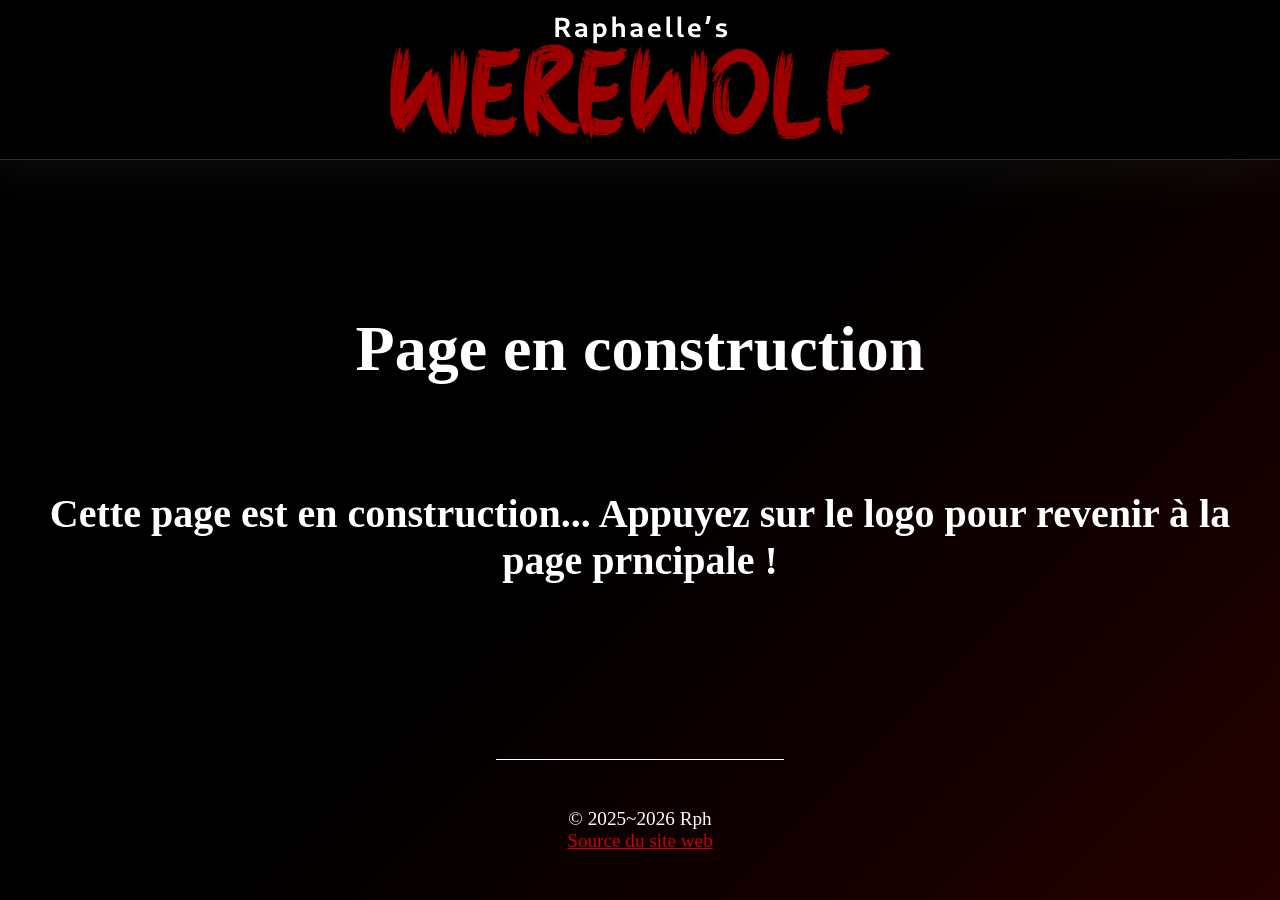
==== about/index.html @ 2763618c "Temp progress" ====
<!DOCTYPE html>
<html lang="en">

<head>

	<meta http-equiv="content-type" content="text/html; charset=UTF-8">
	<meta charset="UTF-8">
	<title>Raphaelle's Werewolf</title>
	<link rel="icon" type="image/x-icon"
		href="https://raw.githubusercontent.com/Rph-nsmb/lg/refs/heads/main/assets/Icon.svg">

	<meta content="Raphaelle's Werewolf" property="og:title">
	<meta content="https://raw.githubusercontent.com/Rph-nsmb/lg/refs/heads/main/assets/Icon.svg" property="og:image">
	<meta content="#820000" data-react-helmet="true" name="theme-color">

	<meta name="viewport" content="width=device-width, initial-scale=1.0">

	<script src="/assets/navbar/navbar.js" defer></script>
	<script src="/assets/footer/footer.js" defer></script>

	<link href="/assets/lg.css" rel="stylesheet">

</head>

<body>

	<div id="navbar">

	</div>

	<div class="main">

		<h1>Page en construction</h1>

		<div style="margin-bottom: 5rem;"></div>

		<h2>Cette page est en construction... Appuyez sur le logo pour revenir à la page prncipale !</h2>

	</div>

	<div id="footer">
	</div>

</body>
---- assets/lg.css ----
/* Imports */

@import url("stylesheets/main.css");
@import url("stylesheets/navbar_footer.css");

/* Fonts */

@font-face {
  font-family: Cantarell-R;
  src: url("https://raw.githubusercontent.com/Rph-nsmb/lg/refs/heads/main/assets/fonts/Cantarell/Cantarell-Regular.ttf")
    format("truetype");
  font-weight: normal;
  font-style: normal;
}

@font-face {
  font-family: Cantarell-B;
  src: url("https://raw.githubusercontent.com/Rph-nsmb/lg/refs/heads/main/assets/fonts/Cantarell/Cantarell-Bold.ttf")
    format("truetype");
  font-weight: normal;
  font-style: normal;
}

@font-face {
  font-family: Cantarell-I;
  src: url("https://raw.githubusercontent.com/Rph-nsmb/lg/refs/heads/main/assets/fonts/Cantarell/Cantarell-Italic.ttf")
    format("truetype");
  font-weight: normal;
  font-style: normal;
}

@font-face {
  font-family: Cantarell-BI;
  src: url("https://raw.githubusercontent.com/Rph-nsmb/lg/refs/heads/main/assets/fonts/Cantarell/Cantarell-BoldItalic.ttf")
    format("truetype");
  font-weight: normal;
  font-style: normal;
}

/* Main styles */

:root {
  --main-font: Cantarell-R;
  --main-bold: Cantarell-B;
  --main-italic: Cantarell-I;
  --main-bolditalic: Cantarell-BI;

  --button-border-radius: 12px;
  --button-border-width: 2px;

  --yellow: #ffef00;
  --white: #fff;
  --black: #000;
  --dark-grey: #2c2c2c;

  --light-red: #b66666;
  --red: #cc0000;
  --dark-red: #250000;

  --text-color: var(--white);

  --button-color: var(--red);
}

body {
  background: linear-gradient(135deg, var(--black) 50%, var(--dark-red))
    no-repeat center fixed;
  min-height: 100vh;
  display: flex;
  flex-direction: column;
  justify-content: start;
}

html,
body {
  margin: 0;
  padding: 0;
}

.main {
  flex: 1;
  justify-content: center;
  /* justify-content: flex-start; */
}

@media only screen and (max-width: 800px) {
  :root {
    --button-border-radius: 9px;
  }
}
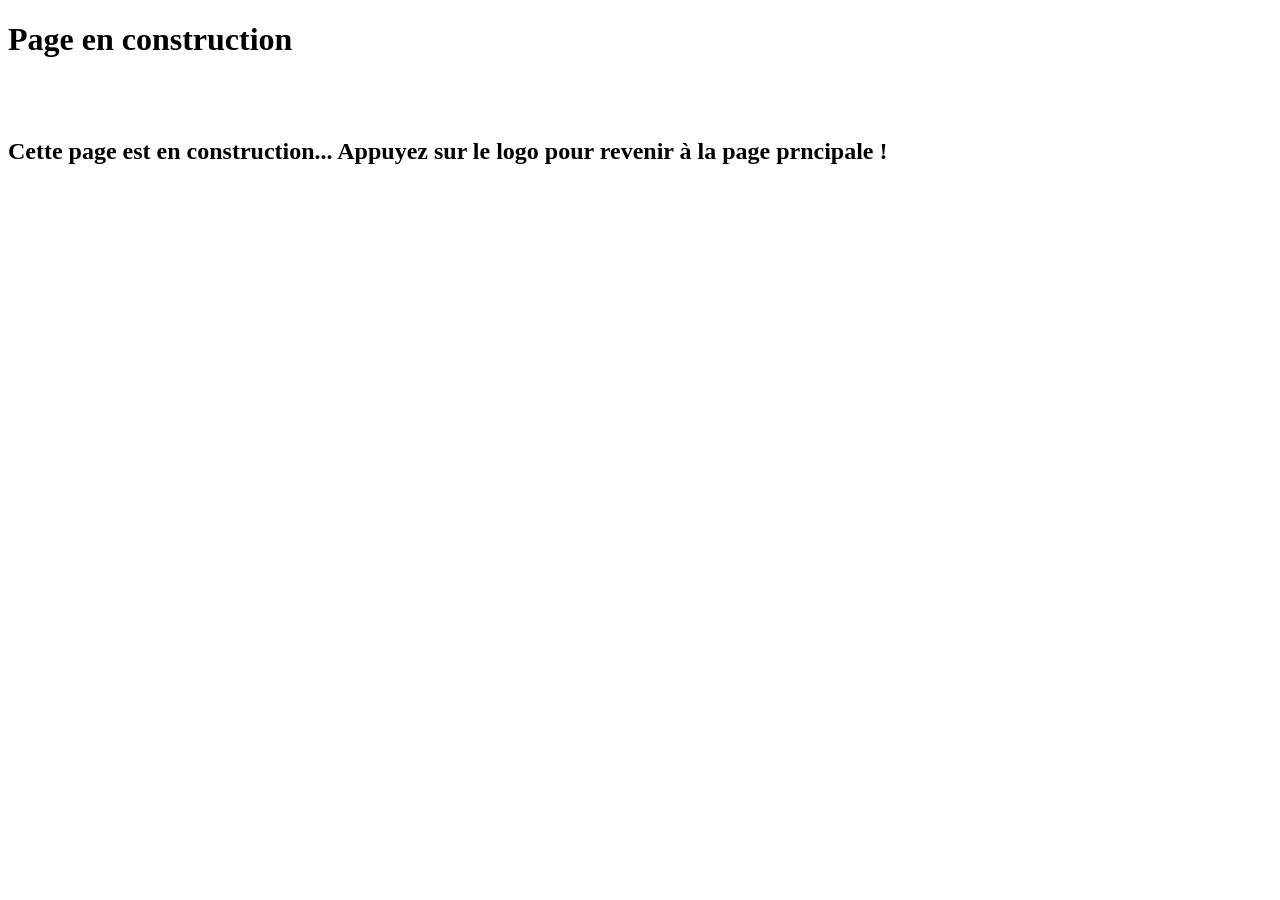
==== commit 08c825f4: "hotfix" ====
--- a/about/index.html
+++ b/about/index.html
@@ -15,10 +15,10 @@
 
 	<meta name="viewport" content="width=device-width, initial-scale=1.0">
 
-	<script src="/assets/navbar/navbar.js" defer></script>
-	<script src="/assets/footer/footer.js" defer></script>
+	<script src="/lg/assets/navbar/navbar.js" defer></script>
+	<script src="/lg/assets/footer/footer.js" defer></script>
 
-	<link href="/assets/lg.css" rel="stylesheet">
+	<link href="/lg/assets/lg.css" rel="stylesheet">
 
 </head>
 
